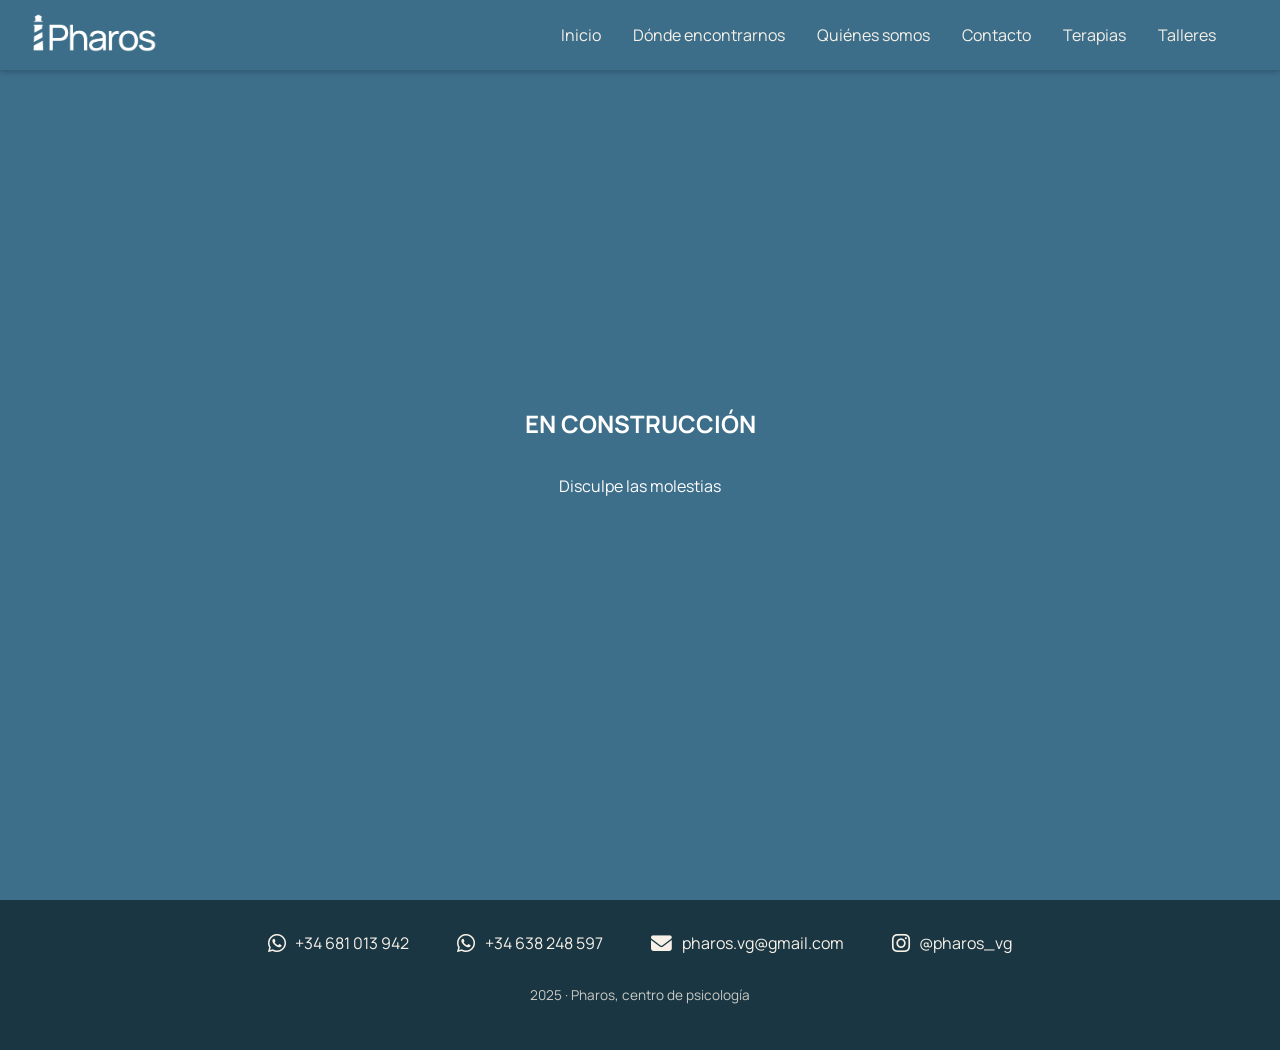
==== construccion.html @ 73c441c9 "contacto 2" ====
<!DOCTYPE html>
<html lang="es">

<head>
    <meta charset="UTF-8" />
    <meta name="viewport" content="width=device-width, initial-scale=1.0" />
    <title>Construcción - Pharos</title>
    <link rel="stylesheet" href="style.css" />
    <link rel="preconnect" href="https://fonts.googleapis.com">
    <link rel="preconnect" href="https://fonts.gstatic.com" crossorigin>
    <link href="https://fonts.googleapis.com/css2?family=Manrope:wght@400;500;600;700&display=swap" rel="stylesheet">
    <link rel="stylesheet" href="https://cdnjs.cloudflare.com/ajax/libs/font-awesome/6.6.0/css/all.min.css">

</head>

<style>
    section.talleres-section {
        height: 100vh;
        display: flex;
        flex-direction: column;
        flex-wrap: wrap;
        justify-content: center;
        align-items: center;
        color: white;
    }

    .talleres-container {
        display: flex;
        flex-direction: column;
        align-items: center;
    }
</style>

<body>


    <header>
        <nav class="top-nav">
            <a href="index.html">
                <img src="assets/logo_Blanco.png" alt="Pharos Logo" class="logo">
            </a>
            <ul class="nav-links">
                <li><a href="index.html">Inicio</a></li>
                <li><a href="donde_encontrarnos.html">Dónde encontrarnos</a></li>
                <li><a href="construccion.html">Quiénes somos</a></li>
                <li><a href="construccion.html">Contacto</a></li>
                <li><a href="terapias.html">Terapias</a></li>
                <li><a href="construccion.html">Talleres</a></li>
            </ul>

            <button aria-label="Abrir menú" class="menu-btn">
                <span></span>
                <span></span>
                <span></span>
            </button>
        </nav>
    </header>


    <main>
        <!-- Sección Quiénes Somos -->
        <section class="talleres-section">
            <div class="talleres-container">
                <h1>
                    EN CONSTRUCCIÓN
                </h1>
                <p>
                    Disculpe las molestias
                </p>
            </div>
        </section>
    </main>

    <footer>
        <div class="footer-container">
            <ul class="footer-links">
                <li>
                    <a href="https://wa.me/34681013942" target="_blank">
                        <i class="fa-brands fa-whatsapp"></i>
                        +34 681 013 942
                    </a>
                </li>
                <li>
                    <a href="https://wa.me/34638248597" target="_blank">
                        <i class="fa-brands fa-whatsapp"></i>
                        +34 638 248 597
                    </a>
                </li>
                <li>
                    <a href="mailto:pharos.vg@gmail.com">
                        <i class="fa-solid fa-envelope"></i>
                        pharos.vg@gmail.com
                    </a>
                </li>
                <li>
                    <a href="https://instagram.com/pharos_vg" target="_blank">
                        <i class="fa-brands fa-instagram"></i>
                        @pharos_vg
                    </a>
                </li>
            </ul>
            <p class="footer-copy">2025 · Pharos, centro de psicología</p>
        </div>
    </footer>

    <script src="script.js"></script>
</body>

</html>
---- style.css ----
/* Estilo general */
body {
    display: flex;
    flex-direction: column;
    align-items: flex-start;
    margin: 0;
    font-family: 'Manrope', sans-serif;
    background-color: #3D6E8A;
    /* mismo azul que home-ofrecemos */
}

main {
    width: 100%;
    display: flex;
    flex-direction: column;
}

/*Header - Menú - Nav */

header {
    position: fixed;
    top: 0;
    left: 0;
    width: 100%;
    background-color: rgba(61, 110, 138, 0.8);
    z-index: 1000;
    box-shadow: 0 2px 5px rgba(0, 0, 0, 0.2);
}

.top-nav {
    display: flex;
    align-items: center;
    padding: 0.5rem 2rem;
    justify-content: space-between;
}


.top-nav ul {
    list-style: none;
    display: flex;
}

.top-nav a {
    text-decoration: none;
    color: #F7F1E8;
    margin-right: 2rem;
}

.top-nav a:hover {
    color: #12262D;
}

.menu-btn {
    display: none;
}



img.logo {
    max-width: 125px;
    height: auto;
}


/*FOOTER */
* {
    box-sizing: border-box;
}

footer {
    width: 100%;
    background-color: #1A3642;
    color: #F7F1E8;
    padding: 2rem 1.5rem;
}

.footer-container {
    display: flex;
    flex-direction: column;
    align-items: center;
    gap: 1.5rem;
}

.footer-links {
    list-style: none;
    display: flex;
    justify-content: center;
    align-items: center;
    gap: 3rem;
    padding: 0;
    margin: 0;
    flex-wrap: wrap;

}


.footer-links a {
    text-decoration: none;
    color: #F7F1E8;
    font-size: 1rem;
    display: flex;
    align-items: center;
    gap: 0.6rem;
    transition: color 0.3s ease;
}

.footer-links a:hover {
    color: #D1E8E2;
}

.footer-links i {
    font-size: 1.3rem;
}

.footer-copy {
    font-size: 0.85rem;
    color: #F7F1E8;
    opacity: 0.8;
    text-align: center;
    margin-top: 0.5rem;
}

@media (max-width: 800px) {

    img.logo {
        max-width: 95px;
    }

    .footer-links {
        flex-direction: column;
        gap: 1rem;
    }

    .footer-copy {
        margin-top: 1rem;
    }

    .top-nav ul {
        display: none;
    }

    .top-nav {
        padding: 1rem 2rem;
    }

    .menu-btn {
        background: none;
        border: none;
        cursor: pointer;
        display: flex;
        flex-direction: column;
        justify-content: space-between;
        width: 24px;
        height: 19px;
        padding: 0;
    }

    .menu-btn span {
        display: block;
        height: 3px;
        width: 100%;
        background-color: #F7F1E8;
        border-radius: 2px;
        transition: background-color 0.3s ease;
    }

    .menu-btn:hover span {
        background-color: #1A3642;
    }

    header.menu-open {
    background-color: rgba(61, 110, 138, 0.95) !important;
}


    .nav-links {
        display: none;
        position: absolute;
        top: 50px;
        left: 0;
        width: 100%;
        background-color: rgba(61, 110, 138, 0.95);
        flex-direction: column;
        text-align: center;
        padding: 1rem 0;
        gap: 1.5rem;
        box-shadow: 0 2px 5px rgba(0, 0, 0, 0.3);
        transition: all 0.3s ease-in-out;
    }

    .nav-links.open {
        display: flex;
    }

    .nav-links a {
        margin: 0;
        font-size: 1.2rem;
    }

}
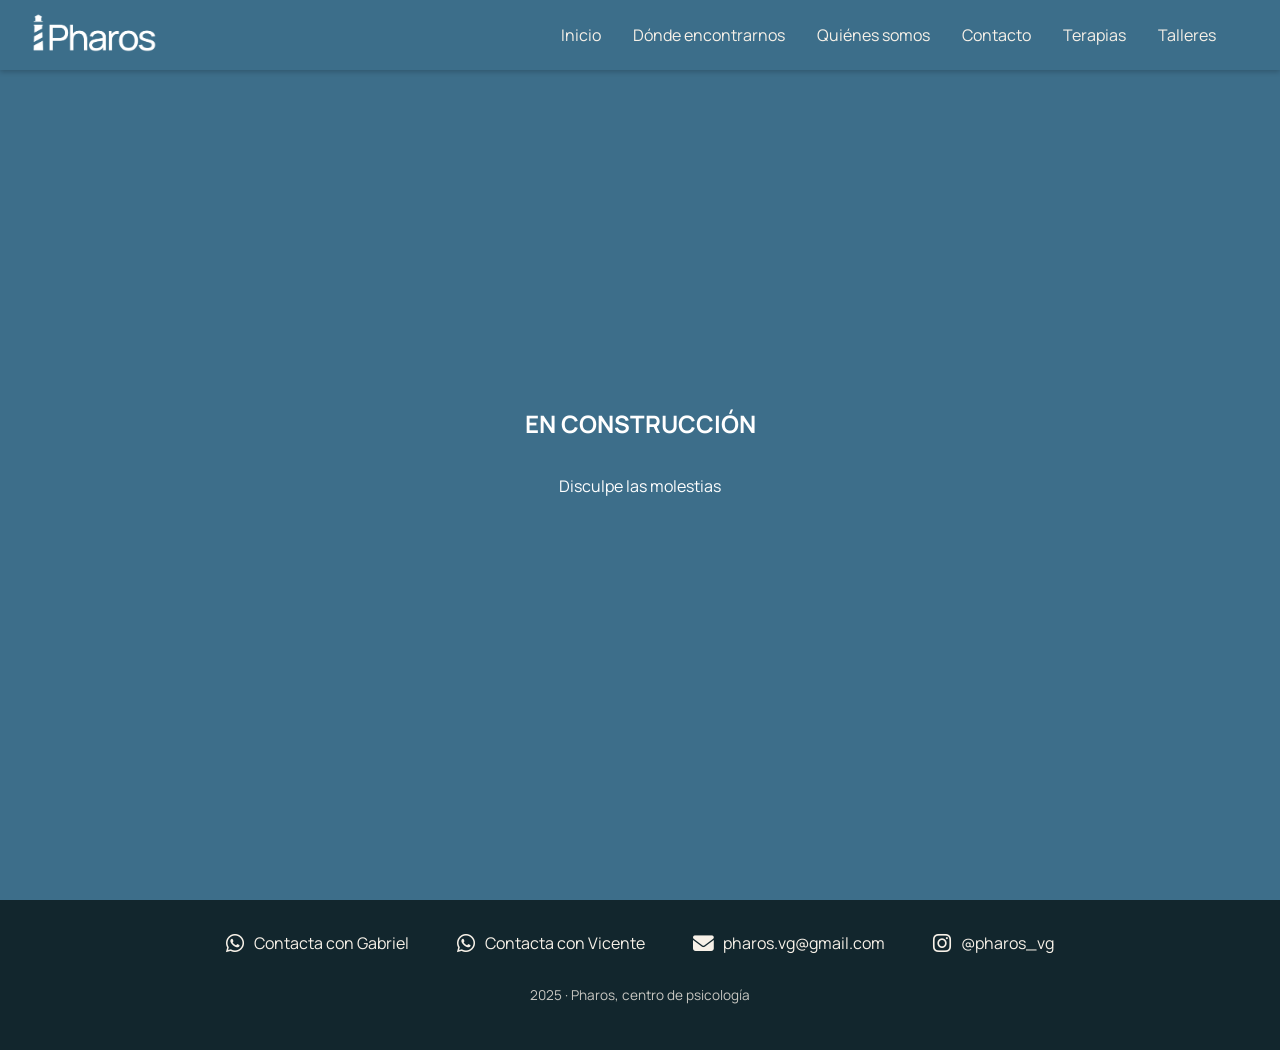
==== commit b141ddfd: "update revision" ====
--- a/construccion.html
+++ b/construccion.html
@@ -33,7 +33,6 @@
 
 <body>
 
-
     <header>
         <nav class="top-nav">
             <a href="index.html">
@@ -42,7 +41,7 @@
             <ul class="nav-links">
                 <li><a href="index.html">Inicio</a></li>
                 <li><a href="donde_encontrarnos.html">Dónde encontrarnos</a></li>
-                <li><a href="construccion.html">Quiénes somos</a></li>
+                <li><a href="quienes_somos.html">Quiénes somos</a></li>
                 <li><a href="construccion.html">Contacto</a></li>
                 <li><a href="terapias.html">Terapias</a></li>
                 <li><a href="construccion.html">Talleres</a></li>
@@ -77,13 +76,13 @@
                 <li>
                     <a href="https://wa.me/34681013942" target="_blank">
                         <i class="fa-brands fa-whatsapp"></i>
-                        +34 681 013 942
+                        Contacta con Gabriel
                     </a>
                 </li>
                 <li>
                     <a href="https://wa.me/34638248597" target="_blank">
                         <i class="fa-brands fa-whatsapp"></i>
-                        +34 638 248 597
+                        Contacta con Vicente
                     </a>
                 </li>
                 <li>
--- a/style.css
+++ b/style.css
@@ -69,7 +69,7 @@
 
 footer {
     width: 100%;
-    background-color: #1A3642;
+    background-color: #12262d;
     color: #F7F1E8;
     padding: 2rem 1.5rem;
 }
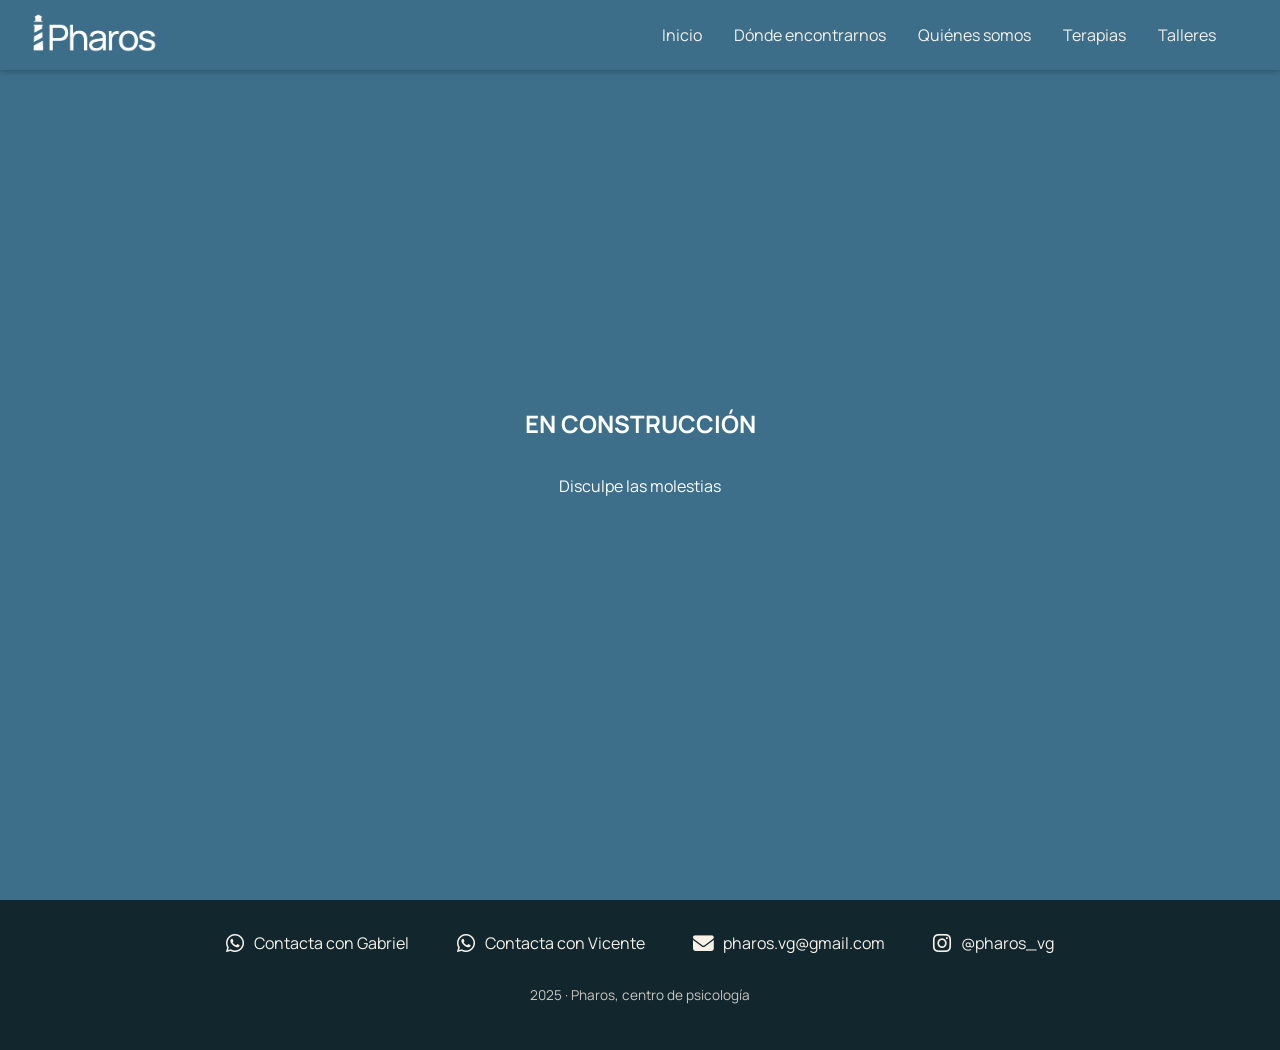
==== commit 97633302: "update" ====
--- a/construccion.html
+++ b/construccion.html
@@ -10,6 +10,8 @@
     <link rel="preconnect" href="https://fonts.gstatic.com" crossorigin>
     <link href="https://fonts.googleapis.com/css2?family=Manrope:wght@400;500;600;700&display=swap" rel="stylesheet">
     <link rel="stylesheet" href="https://cdnjs.cloudflare.com/ajax/libs/font-awesome/6.6.0/css/all.min.css">
+    <link rel="icon" type="image/png" href="assets/favicon.jpg">
+    <link rel="icon" href="/favicon.jpg" sizes="48x48">
 
 </head>
 
@@ -42,7 +44,7 @@
                 <li><a href="index.html">Inicio</a></li>
                 <li><a href="donde_encontrarnos.html">Dónde encontrarnos</a></li>
                 <li><a href="quienes_somos.html">Quiénes somos</a></li>
-                <li><a href="construccion.html">Contacto</a></li>
+          <!--      <li><a href="construccion.html">Contacto</a></li> -->
                 <li><a href="terapias.html">Terapias</a></li>
                 <li><a href="construccion.html">Talleres</a></li>
             </ul>
